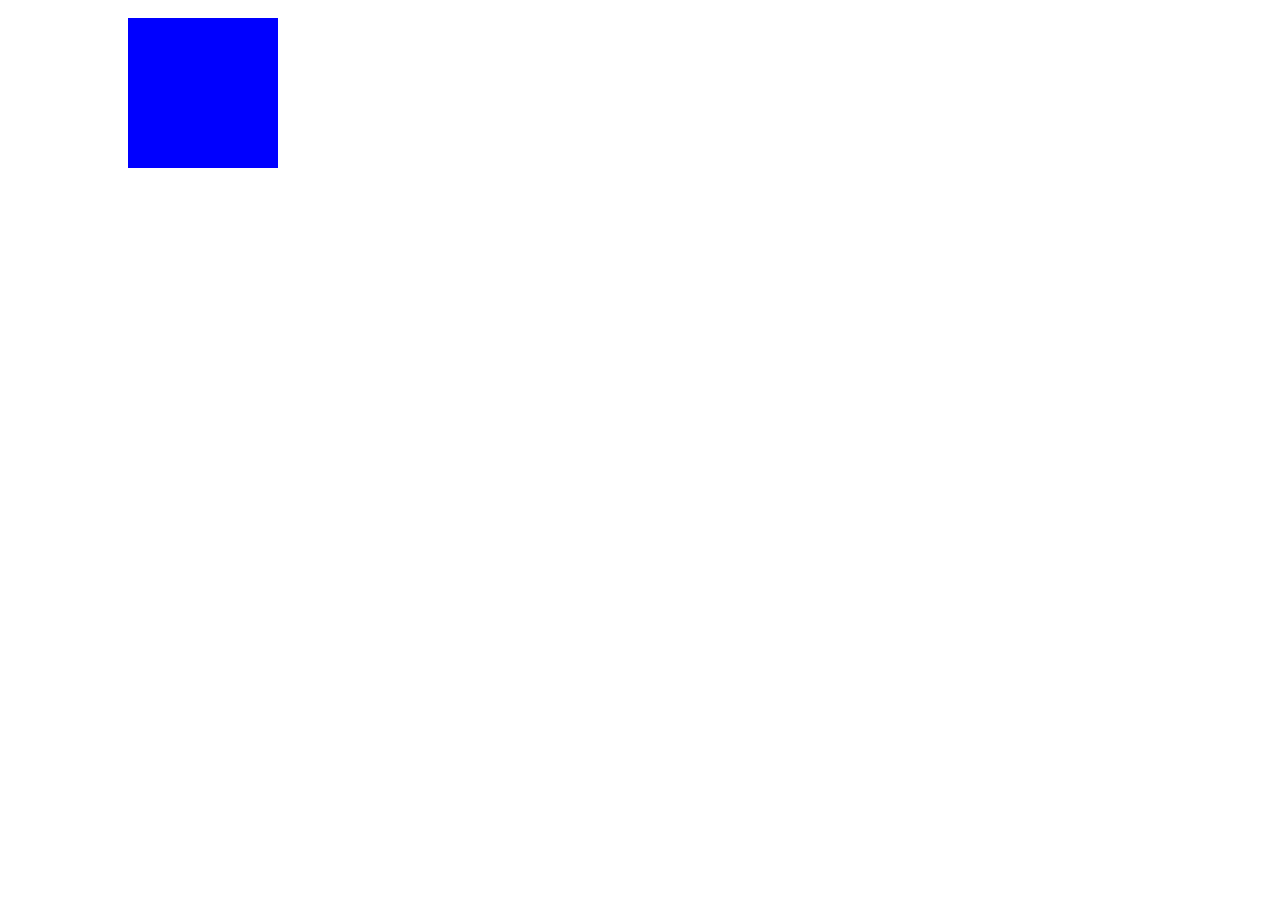
==== asgn0/asg0.html @ 74eebc8d "Initial commit" ====
<!DOCTYPE html>
<html lang="en">
    <head>
        <meta charset="utf-8" />
        <title>Draw a blue rectangle (canvas version)</title>
    </head>

    <body onload="main()">
        <canvas id="example" width="400" height="400">
            Please use a browser that supports "canvas"
        </canvas>

        <script src="lib/cuon-matrix-cse160.js"></script> 
        <script src="asg0.js"></script>
    </body>
</html>
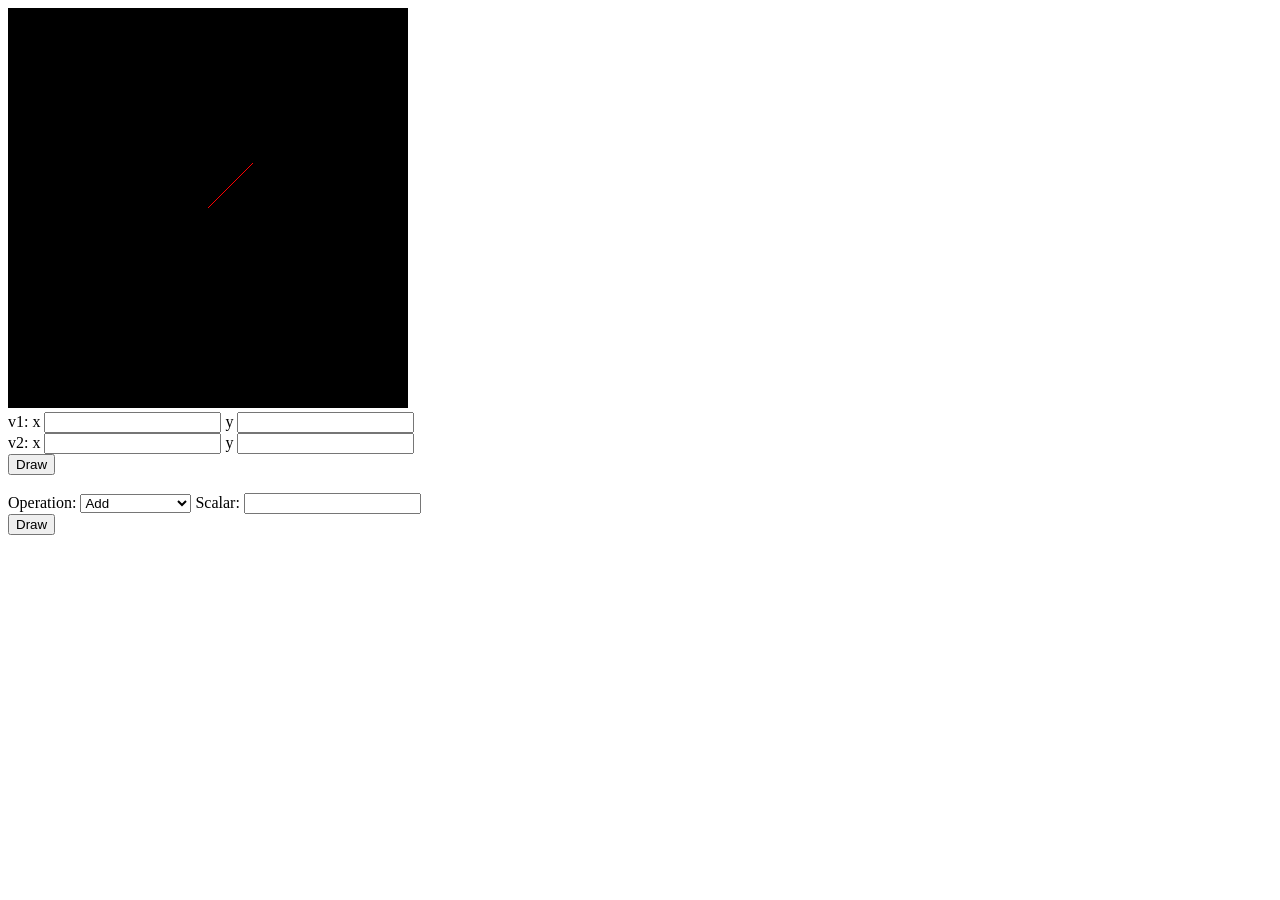
==== commit 14ab1f41: "added src folder" ====
--- a/asgn0/asg0.html
+++ b/asgn0/asg0.html
@@ -9,8 +9,47 @@
         <canvas id="example" width="400" height="400">
             Please use a browser that supports "canvas"
         </canvas>
-
+    
+        <br>
+        
+        <label for="name">v1: x</label>
+        <input type="number" id="v1x" step="any">
+        <label>y</label>
+        <input type="number" id="v1y" step="any">
+        
+        <br>
+        
+        <label for="name">v2: x</label>
+        <input type="number" id="v2x" step="any">
+        <label>y</label>
+        <input type="number" id="v2y" step="any">
+        
+        <br>
+        
+        <input type="button" value="Draw" onclick="handleDrawEvent()" />
+        
+        <br><br>
+        
+        <label for="select">Operation:</label>
+        <select name="op" id="select">
+            <option value="add">Add</option>
+            <option value="sub">Subtract</option>
+            <option value="mul">Multiply</option>
+            <option value="div">Divide</option>
+            <option value="angle">Angle between</option>
+            <option value="area">Area</option>
+            <option value="magnitude">Magnitude</option>
+            <option value="normalize">Normalize</option>
+        </select>
+        
+        <label>Scalar:</label>
+        <input type="number" id="scalar" step="any">
+        <br>
+        
+        <input type="button" value="Draw" onclick="handleDrawOperationEvent()" />
+       
         <script src="lib/cuon-matrix-cse160.js"></script> 
         <script src="asg0.js"></script>
+        
     </body>
-</html>+    </html>
